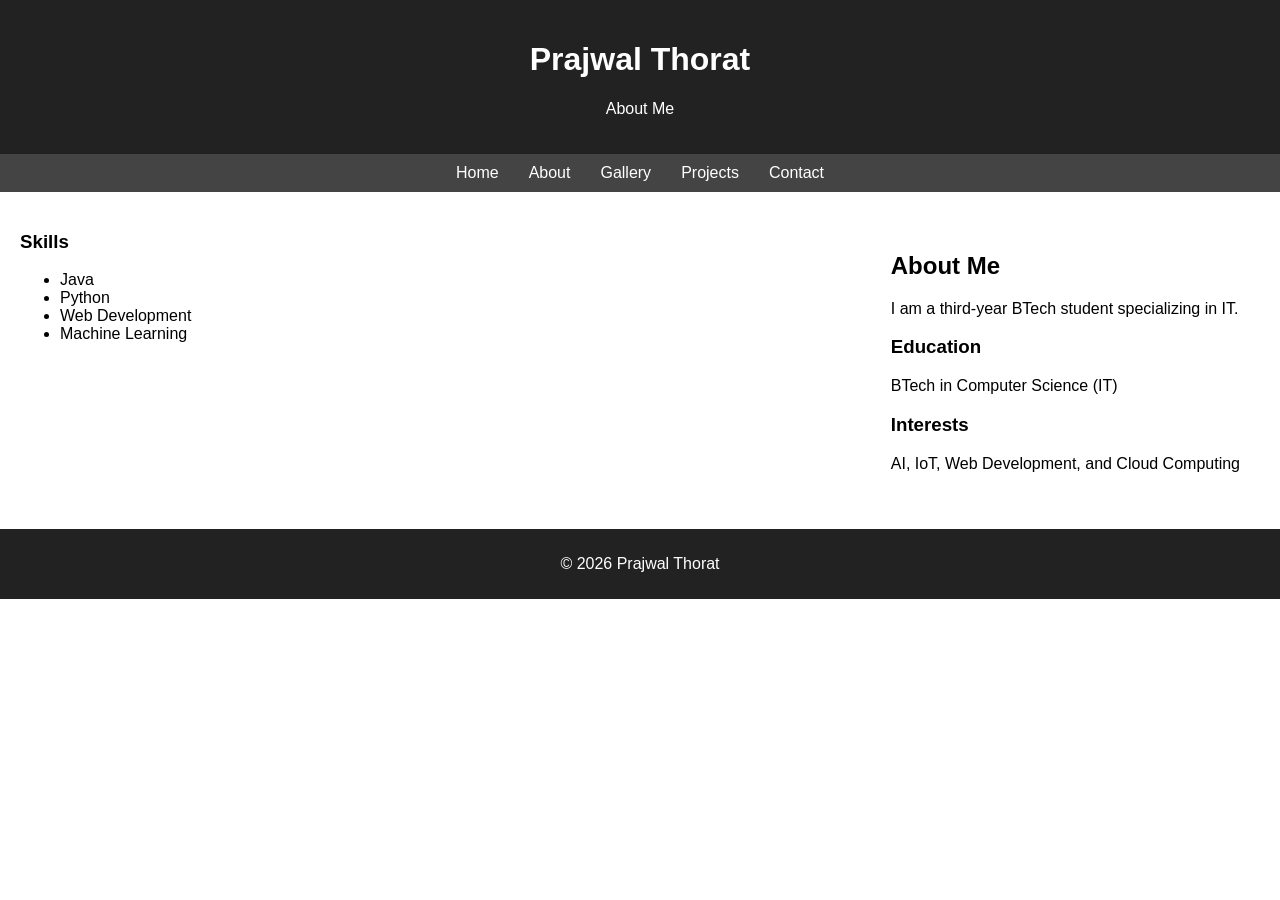
==== about.html @ 01ae7a7f "[Prajwal]:UC3:Creating multiple pages" ====
<!DOCTYPE html>
<html lang="en">
<head>
    <meta charset="UTF-8">
    <meta name="viewport" content="width=device-width, initial-scale=1.0">
    <title>About Me</title>

    <link rel="stylesheet" href="css/style.css">
</head>
<body>

    <header class="header">
        <h1>Prajwal Thorat</h1>
        <p>About Me</p>
    </header>

    <nav class="navbar">
        <ul class="nav-links">
            <li><a href="index.html">Home</a></li>
            <li><a href="about.html">About</a></li>
            <li><a href="gallery.html">Gallery</a></li>
            <li><a href="projects.html">Projects</a></li>
            <li><a href="contact.html">Contact</a></li>
        </ul>
    </nav>

    <main class="container">

        <aside class="sidebar">
            <h3>Skills</h3>
            <ul>
                <li>Java</li>
                <li>Python</li>
                <li>Web Development</li>
                <li>Machine Learning</li>
            </ul>
        </aside>

        <section class="content">
            <h2>About Me</h2>
            <p>I am a third-year BTech student specializing in IT.</p>

            <h3>Education</h3>
            <p>BTech in Computer Science (IT)</p>

            <h3>Interests</h3>
            <p>AI, IoT, Web Development, and Cloud Computing</p>
        </section>

    </main>

    <footer class="footer">
        <p>© 2026 Prajwal Thorat</p>
    </footer>

</body>
</html>
---- css/style.css ----
body {
    font-family: Arial;
    margin: 0;
}

.header{
    background: #222;
    color: white;
    text-align:center;
    padding: 20px;
}

.navbar{
    background: #444;
}

.nav-links{
    display:flex;
    justify-content:center;
    list-style: none;
    padding: 10px;
    margin: 0;
}
.nav-links li {
    margin: 0 15px;
}
.nav-links a {
    color: white;
    text-decoration: none;
}

.nav-links a:hover {
    text-decoration: underline;
}

.container{
    display:flex;
    justify-content:space-between;
    padding: 20px;

}
.content{
    padding: 20px;
}

.footer{
    background:#222;
    color:white;
    text-align:center;
    padding:10px;
}
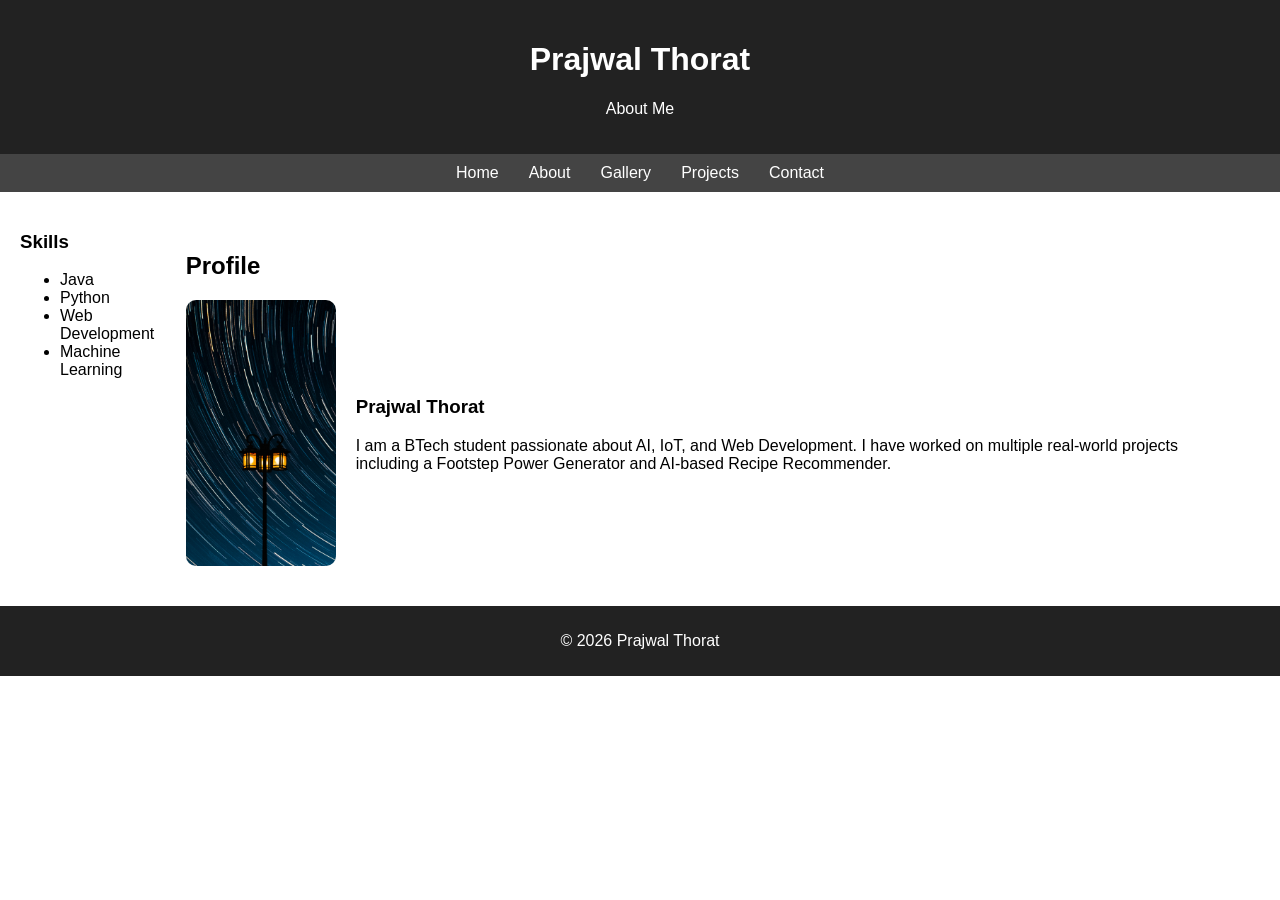
==== commit c98d6a0e: "[Prajwal]:UC6:added about page" ====
--- a/about.html
+++ b/about.html
@@ -37,14 +37,22 @@
         </aside>
 
         <section class="content">
-            <h2>About Me</h2>
-            <p>I am a third-year BTech student specializing in IT.</p>
+<h2>Profile</h2>
 
-            <h3>Education</h3>
-            <p>BTech in Computer Science (IT)</p>
+<div class="media">
 
-            <h3>Interests</h3>
-            <p>AI, IoT, Web Development, and Cloud Computing</p>
+    <img src="images/img1.jpg" alt="Profile Image">
+
+    <div class="media-text">
+        <h3>Prajwal Thorat</h3>
+        <p>
+            I am a BTech student passionate about AI, IoT, and Web Development.
+            I have worked on multiple real-world projects including a Footstep Power Generator
+            and AI-based Recipe Recommender.
+        </p>
+    </div>
+
+</div>
         </section>
 
     </main>
--- a/css/style.css
+++ b/css/style.css
@@ -29,18 +29,15 @@
     text-decoration: none;
 }
 
-.nav-links a:hover {
-    text-decoration: underline;
-}
-
 .container{
     display:flex;
-    justify-content:space-between;
+    justify-content:center;
     padding: 20px;
 
 }
 .content{
     padding: 20px;
+    width:100%;
 }
 
 .footer{
@@ -48,4 +45,78 @@
     color:white;
     text-align:center;
     padding:10px;
+}
+
+/* GALLERY */
+.gallery {
+    display: flex;           /* FLEXBOX */
+    flex-wrap: wrap;         /* move to next row */
+    gap: 15px;
+    justify-content: center;
+}
+
+.gallery img {
+    width: 30%;
+    border-radius: 10px;
+    transition: transform 0.3s, box-shadow 0.3s;
+}
+
+/* HOVER EFFECT 🔥 */
+.gallery img:hover {
+    transform: scale(1.1);
+    box-shadow: 0px 4px 10px rgba(0,0,0,0.5);
+}
+
+.project{
+    display:flex;
+    gap:40px;
+    justify-content: center;
+    flex-wrap: wrap;   
+}
+
+.card{
+    width:300px;
+    background:#fff;
+    padding: 20px;
+    border-radius: 10px;
+    box-shadow: 0px 4px 10px rgba(0,0,0,0.3);
+    text-align: center;
+    transition: transform 0.3s;
+}
+
+/* HOVER EFFECT */
+.card:hover {
+    transform: translateY(-10px);
+}
+
+/* BUTTON */
+.card button {
+    padding: 10px 15px;
+    background: #333;
+    color: white;
+    border: none;
+    cursor: pointer;
+}
+
+.card button:hover {
+    background: #555;
+}
+
+/* MEDIA OBJECT */
+.media {
+    display: flex;              /* FLEXBOX */
+    align-items: center;        /* vertical alignment */
+    gap: 20px;
+    margin-top: 20px;
+}
+
+/* IMAGE */
+.media img {
+    width: 150px;
+    border-radius: 10px;
+}
+
+/* TEXT */
+.media-text {
+    flex: 1;
 }
